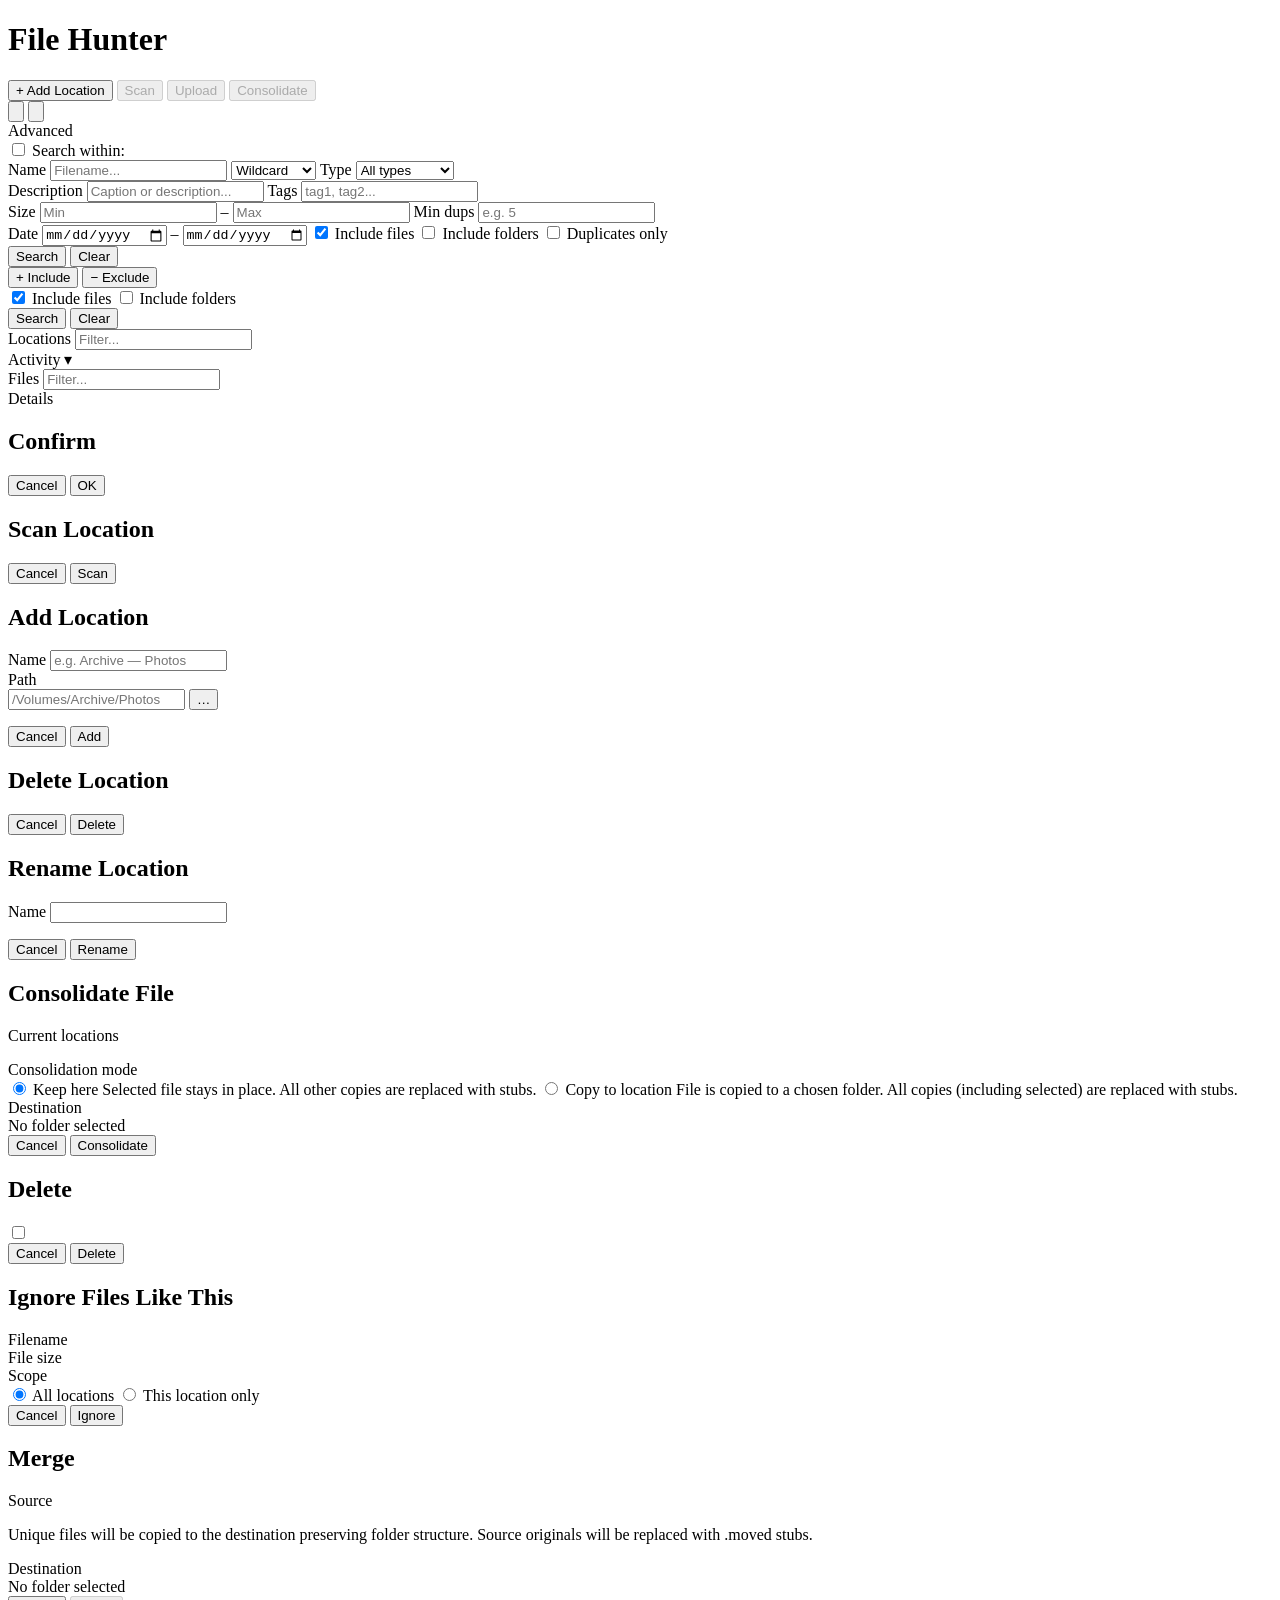
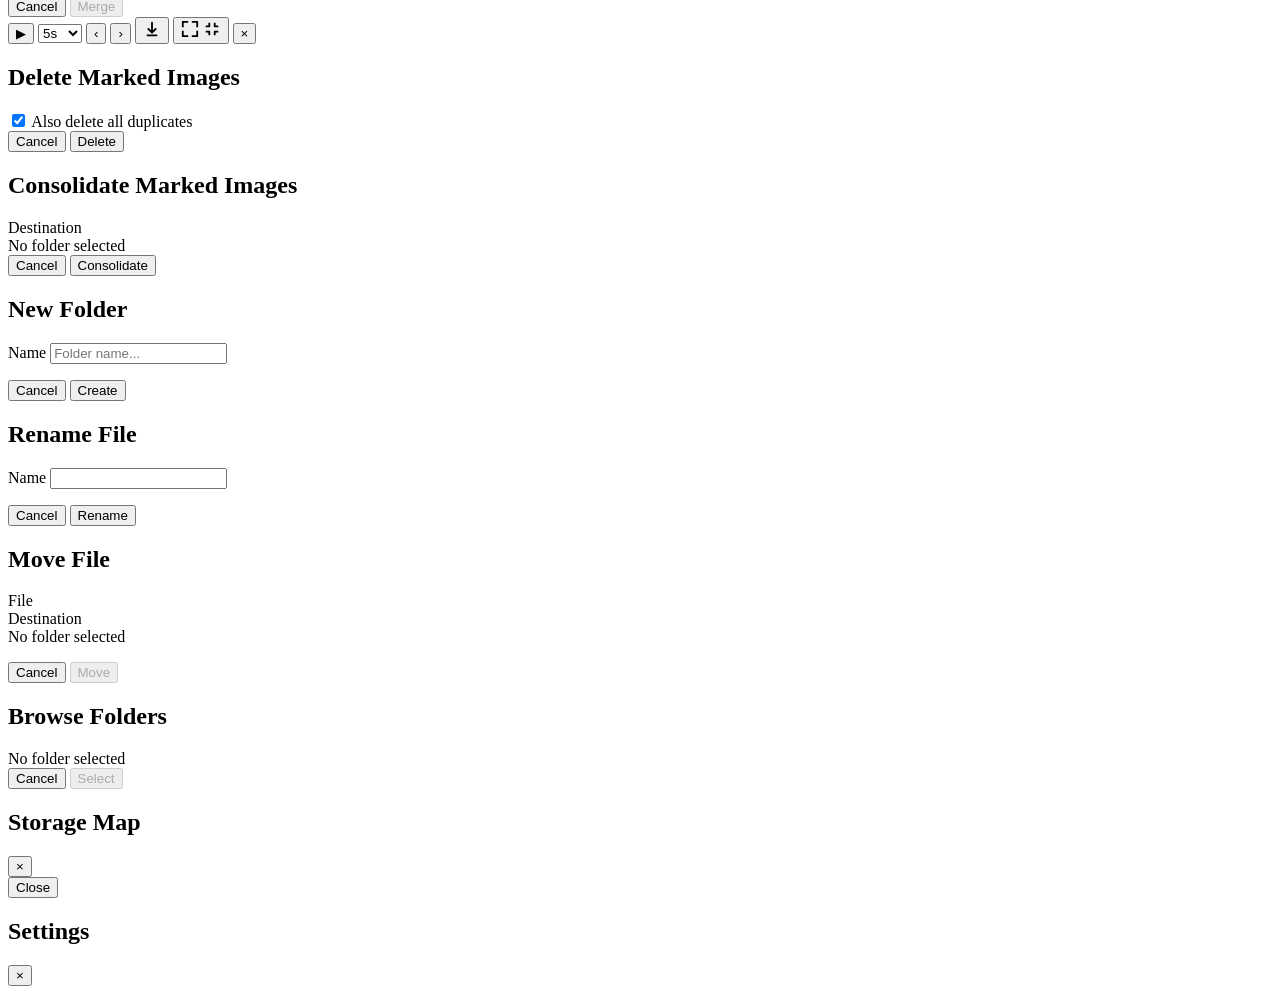
==== static/index.html @ 926216dd "inital github deploy" ====
<!DOCTYPE html>
<html lang="en">
<head>
    <meta charset="UTF-8">
    <meta name="viewport" content="width=device-width, initial-scale=1.0">
    <title>File Hunter</title>
    <link rel="stylesheet" href="/css/brand.css">
    <link rel="stylesheet" href="/css/style.css">
</head>
<body>
    <div id="login-screen" class="hidden"></div>
    <div id="app">
        <header id="toolbar">
            <h1 id="app-title" style="cursor:pointer">File Hunter</h1>
            <div class="toolbar-actions">
                <button class="btn btn-primary" id="btn-add-location">+ Add Location</button>
                <button class="btn" id="btn-scan" disabled>Scan</button>
                <button class="btn" id="btn-upload" disabled>Upload</button>
                <button class="btn" id="btn-consolidate" disabled>Consolidate</button>
            </div>
            <div class="toolbar-icons">
                <button class="btn btn-icon" id="btn-search" title="Search">
                    <svg class="icon-search" viewBox="0 0 20 20" fill="none" stroke="currentColor" stroke-width="2" stroke-linecap="round" stroke-linejoin="round">
                        <circle cx="8.5" cy="8.5" r="5.5"/>
                        <line x1="13" y1="13" x2="18" y2="18"/>
                    </svg>
                </button>
                <button class="btn btn-icon" id="btn-settings" title="Settings">
                    <svg class="icon-settings" viewBox="0 0 24 24" fill="currentColor">
                        <path fill-rule="evenodd" d="M11.078 2.25c-.917 0-1.699.663-1.85 1.567L9.05 4.889c-.02.12-.115.26-.297.348a7.493 7.493 0 0 0-.986.57c-.166.115-.334.126-.45.083L6.3 5.508a1.875 1.875 0 0 0-2.282.819l-.922 1.597a1.875 1.875 0 0 0 .432 2.385l.84.692c.095.078.17.229.154.43a7.598 7.598 0 0 0 0 1.139c.015.2-.059.352-.153.43l-.841.692a1.875 1.875 0 0 0-.432 2.385l.922 1.597a1.875 1.875 0 0 0 2.282.818l1.019-.382c.115-.043.283-.031.45.082.312.214.641.405.985.57.182.088.277.228.297.35l.178 1.071c.151.904.933 1.567 1.85 1.567h1.844c.916 0 1.699-.663 1.85-1.567l.178-1.072c.02-.12.114-.26.297-.349.344-.165.673-.356.985-.57.167-.114.335-.125.45-.082l1.02.382a1.875 1.875 0 0 0 2.28-.819l.923-1.597a1.875 1.875 0 0 0-.432-2.385l-.84-.692c-.095-.078-.17-.229-.154-.43a7.614 7.614 0 0 0 0-1.139c-.016-.2.059-.352.153-.43l.84-.692c.708-.582.891-1.59.433-2.385l-.922-1.597a1.875 1.875 0 0 0-2.282-.818l-1.02.382c-.114.043-.282.031-.449-.083a7.49 7.49 0 0 0-.985-.57c-.183-.087-.277-.227-.297-.348l-.179-1.072a1.875 1.875 0 0 0-1.85-1.567h-1.843zM12 15.75a3.75 3.75 0 1 0 0-7.5 3.75 3.75 0 0 0 0 7.5z" clip-rule="evenodd"/>
                    </svg>
                </button>
            </div>
        </header>
        <div id="search-panel" class="search-panel hidden">
            <div class="search-mode-toggle"><a id="search-mode-link">Advanced</a></div>
            <div id="search-scope" class="search-scope hidden">
                <label class="search-scope-label">
                    <input type="checkbox" id="search-scope-check">
                    Search within: <span id="search-scope-name"></span>
                </label>
            </div>
            <div id="search-basic">
                <div class="search-row">
                    <label class="search-label">Name</label>
                    <input type="text" class="search-input" id="search-name" placeholder="Filename...">
                    <select class="search-select" id="search-name-match">
                        <option value="wildcard">Wildcard</option>
                        <option value="anywhere">Anywhere</option>
                        <option value="starts">Starts with</option>
                        <option value="ends">Ends with</option>
                        <option value="exact">Exact</option>
                    </select>
                    <label class="search-label">Type</label>
                    <select class="search-select" id="search-type">
                        <option value="">All types</option>
                        <option value="image">Image</option>
                        <option value="video">Video</option>
                        <option value="audio">Audio</option>
                        <option value="document">Document</option>
                        <option value="text">Text</option>
                        <option value="compressed">Compressed</option>
                        <option value="font">Font</option>
                        <option value="other">Other</option>
                    </select>
                </div>
                <div class="search-row">
                    <label class="search-label">Description</label>
                    <input type="text" class="search-input" id="search-desc" placeholder="Caption or description...">
                    <label class="search-label">Tags</label>
                    <input type="text" class="search-input" id="search-tags" placeholder="tag1, tag2...">
                </div>
                <div class="search-row">
                    <label class="search-label">Size</label>
                    <input type="text" class="search-input search-input-sm" id="search-size-min" placeholder="Min">
                    <span class="search-separator">&ndash;</span>
                    <input type="text" class="search-input search-input-sm" id="search-size-max" placeholder="Max">
                    <label class="search-label">Min dups</label>
                    <input type="number" class="search-input search-input-sm" id="search-min-dups" placeholder="e.g. 5" min="1">
                </div>
                <div class="search-row">
                    <label class="search-label">Date</label>
                    <input type="date" class="search-input search-input-sm" id="search-date-from">
                    <span class="search-separator">&ndash;</span>
                    <input type="date" class="search-input search-input-sm" id="search-date-to">
                    <label class="search-checkbox"><input type="checkbox" id="search-files" checked> Include files</label>
                    <label class="search-checkbox"><input type="checkbox" id="search-folders"> Include folders</label>
                    <label class="search-checkbox"><input type="checkbox" id="search-dupes"> Duplicates only</label>
                    <div class="search-actions">
                        <button class="btn btn-primary" id="search-go">Search</button>
                        <button class="btn" id="search-clear">Clear</button>
                    </div>
                </div>
            </div>
            <div id="search-advanced" class="hidden">
                <div id="search-conditions"></div>
                <div class="search-row">
                    <div class="search-add-btns">
                        <button class="btn btn-sm" id="search-add-include">+ Include</button>
                        <button class="btn btn-sm" id="search-add-exclude">&minus; Exclude</button>
                    </div>
                    <label class="search-checkbox"><input type="checkbox" id="search-adv-files" checked> Include files</label>
                    <label class="search-checkbox"><input type="checkbox" id="search-adv-folders"> Include folders</label>
                    <div class="search-actions">
                        <button class="btn btn-primary" id="search-adv-go">Search</button>
                        <button class="btn" id="search-adv-clear">Clear</button>
                    </div>
                </div>
            </div>
        </div>
        <main id="panels">
            <nav id="tree-panel">
                <div class="panel-header">
                    <span id="tree-header-label">Locations</span>
                    <input type="text" class="panel-filter" id="tree-filter" placeholder="Filter...">
                </div>
                <div id="tree-content"></div>
                <div id="activity-log-toggle" class="activity-log-toggle">Activity &#x25BE;</div>
                <div id="activity-log">
                    <div id="activity-log-list"></div>
                </div>
            </nav>
            <div class="panel-resize-handle" id="resize-left"></div>
            <section id="file-panel">
                <div class="panel-header">
                    <span>Files</span>
                    <input type="text" class="panel-filter" id="file-filter" placeholder="Filter...">
                </div>
                <div id="file-breadcrumb"></div>
                <div id="file-content"></div>
            </section>
            <div class="panel-resize-handle" id="resize-right"></div>
            <aside id="detail-panel">
                <div class="panel-header">Details</div>
                <div id="detail-content"></div>
            </aside>
        </main>
        <footer id="status-bar">
            <div id="status-stats"></div>
            <div id="status-activity"></div>
            <div id="status-connection"></div>
        </footer>
        <div id="confirm-modal" class="modal-overlay hidden">
            <div class="modal-dialog">
                <h2 class="modal-title" id="confirm-modal-title">Confirm</h2>
                <p id="confirm-modal-text" class="modal-text"></p>
                <div class="modal-actions">
                    <button class="btn" id="confirm-modal-cancel">Cancel</button>
                    <button class="btn btn-primary" id="confirm-modal-submit">OK</button>
                </div>
            </div>
        </div>
        <div id="scan-confirm-modal" class="modal-overlay hidden">
            <div class="modal-dialog">
                <h2 class="modal-title">Scan Location</h2>
                <p id="scan-confirm-text" class="modal-text"></p>
                <div class="modal-actions">
                    <button class="btn" id="scan-confirm-cancel">Cancel</button>
                    <button class="btn btn-primary" id="scan-confirm-submit">Scan</button>
                </div>
            </div>
        </div>
        <div id="add-location-modal" class="modal-overlay hidden">
            <div class="modal-dialog">
                <h2 class="modal-title">Add Location</h2>
                <div class="modal-field">
                    <label class="modal-label" for="add-loc-name">Name</label>
                    <input type="text" class="modal-input" id="add-loc-name" placeholder="e.g. Archive — Photos">
                </div>
                <div class="modal-field">
                    <label class="modal-label" for="add-loc-path">Path</label>
                    <div class="modal-input-row">
                        <input type="text" class="modal-input" id="add-loc-path" placeholder="/Volumes/Archive/Photos">
                        <button class="btn" id="add-loc-browse">&hellip;</button>
                    </div>
                </div>
                <p id="add-loc-error" class="modal-error hidden"></p>
                <div class="modal-actions">
                    <button class="btn" id="add-loc-cancel">Cancel</button>
                    <button class="btn btn-primary" id="add-loc-submit">Add</button>
                </div>
            </div>
        </div>
        <div id="delete-location-modal" class="modal-overlay hidden">
            <div class="modal-dialog">
                <h2 class="modal-title">Delete Location</h2>
                <p id="delete-location-text" class="modal-text"></p>
                <div class="modal-actions">
                    <button class="btn" id="delete-location-cancel">Cancel</button>
                    <button class="btn btn-danger" id="delete-location-submit">Delete</button>
                </div>
            </div>
        </div>
        <div id="rename-location-modal" class="modal-overlay hidden">
            <div class="modal-dialog">
                <h2 class="modal-title">Rename Location</h2>
                <div class="modal-field">
                    <label class="modal-label" for="rename-loc-name">Name</label>
                    <input type="text" class="modal-input" id="rename-loc-name">
                </div>
                <p id="rename-loc-error" class="modal-error hidden"></p>
                <div class="modal-actions">
                    <button class="btn" id="rename-loc-cancel">Cancel</button>
                    <button class="btn btn-primary" id="rename-loc-submit">Rename</button>
                </div>
            </div>
        </div>
        <div id="consolidate-modal" class="modal-overlay hidden">
            <div class="modal-dialog modal-dialog-wide">
                <h2 class="modal-title">Consolidate File</h2>
                <p id="consolidate-filename" class="modal-text"></p>
                <div class="modal-field">
                    <label class="modal-label">Current locations</label>
                    <ul id="consolidate-locations" class="modal-list"></ul>
                </div>
                <div class="modal-field">
                    <label class="modal-label">Consolidation mode</label>
                    <div class="consolidate-mode-group" id="consolidate-mode-group">
                        <label class="consolidate-mode-option selected">
                            <input type="radio" name="consolidate-mode" value="keep_here" checked>
                            <span class="consolidate-mode-title">Keep here</span>
                            <span class="consolidate-mode-desc">Selected file stays in place. All other copies are replaced with stubs.</span>
                        </label>
                        <label class="consolidate-mode-option">
                            <input type="radio" name="consolidate-mode" value="copy_to">
                            <span class="consolidate-mode-title">Copy to location</span>
                            <span class="consolidate-mode-desc">File is copied to a chosen folder. All copies (including selected) are replaced with stubs.</span>
                        </label>
                    </div>
                </div>
                <div class="modal-field hidden" id="consolidate-dest-section">
                    <label class="modal-label">Destination</label>
                    <div class="consolidate-tree-picker" id="consolidate-tree-picker"></div>
                    <div class="consolidate-dest-display" id="consolidate-dest-display">No folder selected</div>
                </div>
                <div class="modal-actions">
                    <button class="btn" id="consolidate-cancel">Cancel</button>
                    <button class="btn btn-primary" id="consolidate-submit">Consolidate</button>
                </div>
            </div>
        </div>
        <div id="delete-file-modal" class="modal-overlay hidden">
            <div class="modal-dialog">
                <h2 class="modal-title">Delete</h2>
                <p id="delete-file-text" class="modal-text"></p>
                <label id="delete-file-dups-row" class="modal-checkbox hidden">
                    <input type="checkbox" id="delete-file-dups-check">
                    <span id="delete-file-dups-label"></span>
                </label>
                <div class="modal-actions">
                    <button class="btn" id="delete-file-cancel">Cancel</button>
                    <button class="btn btn-danger" id="delete-file-submit">Delete</button>
                </div>
            </div>
        </div>
        <div id="ignore-file-modal" class="modal-overlay hidden">
            <div class="modal-dialog">
                <h2 class="modal-title">Ignore Files Like This</h2>
                <div class="modal-field">
                    <label class="modal-label">Filename</label>
                    <div id="ignore-file-name" class="modal-text"></div>
                </div>
                <div class="modal-field">
                    <label class="modal-label">File size</label>
                    <div id="ignore-file-size" class="modal-text"></div>
                </div>
                <div id="ignore-file-count" class="modal-text"></div>
                <div class="modal-field">
                    <label class="modal-label">Scope</label>
                    <div id="ignore-scope-group">
                        <label class="modal-checkbox">
                            <input type="radio" name="ignore-scope" value="global" checked>
                            All locations
                        </label>
                        <label class="modal-checkbox">
                            <input type="radio" name="ignore-scope" value="location">
                            <span id="ignore-scope-location-label">This location only</span>
                        </label>
                    </div>
                </div>
                <div class="modal-actions">
                    <button class="btn" id="ignore-file-cancel">Cancel</button>
                    <button class="btn btn-primary" id="ignore-file-submit">Ignore</button>
                </div>
            </div>
        </div>
        <div id="merge-modal" class="modal-overlay hidden">
            <div class="modal-dialog modal-dialog-wide">
                <h2 class="modal-title">Merge</h2>
                <div class="modal-field">
                    <label class="modal-label">Source</label>
                    <div id="merge-source-name" class="merge-source-name"></div>
                    <div id="merge-source-stats" class="merge-source-stats"></div>
                </div>
                <p class="merge-warning">Unique files will be copied to the destination preserving
                folder structure. Source originals will be replaced with .moved stubs.</p>
                <div class="modal-field">
                    <label class="modal-label">Destination</label>
                    <div class="consolidate-tree-picker" id="merge-tree-picker"></div>
                    <div class="consolidate-dest-display" id="merge-dest-display">No folder selected</div>
                </div>
                <div class="modal-actions">
                    <button class="btn" id="merge-cancel">Cancel</button>
                    <button class="btn btn-primary" id="merge-submit" disabled>Merge</button>
                </div>
            </div>
        </div>
        <div id="preview-modal" class="modal-overlay hidden">
            <div class="preview-modal-dialog">
                <div class="preview-modal-header">
                    <span id="preview-modal-title" class="preview-modal-title"></span>
                    <div class="preview-modal-actions">
                        <span class="preview-modal-counter hidden" id="preview-modal-counter"></span>
                        <span id="preview-modal-triage" class="preview-modal-triage hidden"></span>
                        <span class="preview-modal-autoplay hidden" id="preview-modal-autoplay">
                            <button class="preview-modal-play" id="preview-modal-play" title="Auto-advance">&#9654;</button>
                            <select class="preview-modal-speed" id="preview-modal-speed" title="Interval">
                                <option value="1000">1s</option>
                                <option value="2000">2s</option>
                                <option value="5000" selected>5s</option>
                                <option value="10000">10s</option>
                            </select>
                        </span>
                        <button class="preview-modal-nav hidden" id="preview-modal-prev" title="Previous">&lsaquo;</button>
                        <button class="preview-modal-nav hidden" id="preview-modal-next" title="Next">&rsaquo;</button>
                        <button class="preview-modal-download hidden" id="preview-modal-download" title="Download">
                            <svg viewBox="0 0 20 20" fill="currentColor" width="18" height="18"><path d="M10 2a1 1 0 011 1v8.586l2.293-2.293a1 1 0 111.414 1.414l-4 4a1 1 0 01-1.414 0l-4-4a1 1 0 111.414-1.414L9 11.586V3a1 1 0 011-1zM4 15a1 1 0 011 1h10a1 1 0 110 2H5a1 1 0 110-2 1 1 0 010-1z"/></svg>
                        </button>
                        <button class="preview-modal-fullscreen hidden" id="preview-modal-fullscreen" title="Fullscreen">
                            <svg class="fs-expand" viewBox="0 0 20 20" fill="currentColor" width="18" height="18"><path d="M3 3h5V1H2a1 1 0 00-1 1v6h2V3zM12 1v2h5v5h2V2a1 1 0 00-1-1h-6zM17 17h-5v2h6a1 1 0 001-1v-6h-2v5zM3 12H1v6a1 1 0 001 1h6v-2H3v-5z"/></svg>
                            <svg class="fs-compress hidden" viewBox="0 0 20 20" fill="currentColor" width="18" height="18"><path d="M8 8H3V6h3V3h2v4a1 1 0 01-1 1zM12 8h5V6h-3V3h-2v4a1 1 0 001 1zM8 12H3v2h3v3h2v-4a1 1 0 00-1-1zM12 12h5v2h-3v3h-2v-4a1 1 0 011-1z"/></svg>
                        </button>
                        <button class="preview-modal-close" id="preview-modal-close">&times;</button>
                    </div>
                </div>
                <div id="preview-modal-content" class="preview-modal-content"></div>
                <div id="preview-modal-mark" class="preview-modal-mark hidden"></div>
            </div>
        </div>
        <div id="slideshow-delete-modal" class="modal-overlay hidden">
            <div class="modal-dialog">
                <h2 class="modal-title">Delete Marked Images</h2>
                <p id="slideshow-delete-text" class="modal-text"></p>
                <div id="slideshow-delete-list" class="modal-list-scroll"></div>
                <label class="modal-checkbox">
                    <input type="checkbox" id="slideshow-delete-dups-check" checked>
                    <span>Also delete all duplicates</span>
                </label>
                <div class="modal-actions">
                    <button class="btn" id="slideshow-delete-cancel">Cancel</button>
                    <button class="btn btn-danger" id="slideshow-delete-submit">Delete</button>
                </div>
            </div>
        </div>
        <div id="slideshow-consolidate-modal" class="modal-overlay hidden">
            <div class="modal-dialog modal-dialog-wide">
                <h2 class="modal-title">Consolidate Marked Images</h2>
                <p id="slideshow-consolidate-text" class="modal-text"></p>
                <div id="slideshow-consolidate-list" class="modal-list-scroll"></div>
                <div class="modal-field">
                    <label class="modal-label">Destination</label>
                    <div id="slideshow-consolidate-tree" class="consolidate-tree-picker"></div>
                    <div id="slideshow-consolidate-dest" class="consolidate-dest-display">
                        No folder selected
                    </div>
                </div>
                <div class="modal-actions">
                    <button class="btn" id="slideshow-consolidate-cancel">Cancel</button>
                    <button class="btn btn-primary" id="slideshow-consolidate-submit">Consolidate</button>
                </div>
            </div>
        </div>
        <div id="new-folder-modal" class="modal-overlay hidden">
            <div class="modal-dialog">
                <h2 class="modal-title">New Folder</h2>
                <div class="modal-field">
                    <label class="modal-label" for="new-folder-name">Name</label>
                    <input type="text" class="modal-input" id="new-folder-name" placeholder="Folder name...">
                </div>
                <p id="new-folder-error" class="modal-error hidden"></p>
                <div class="modal-actions">
                    <button class="btn" id="new-folder-cancel">Cancel</button>
                    <button class="btn btn-primary" id="new-folder-submit">Create</button>
                </div>
            </div>
        </div>
        <div id="rename-file-modal" class="modal-overlay hidden">
            <div class="modal-dialog">
                <h2 class="modal-title">Rename File</h2>
                <div class="modal-field">
                    <label class="modal-label" for="rename-file-name">Name</label>
                    <input type="text" class="modal-input" id="rename-file-name">
                </div>
                <p id="rename-file-error" class="modal-error hidden"></p>
                <div class="modal-actions">
                    <button class="btn" id="rename-file-cancel">Cancel</button>
                    <button class="btn btn-primary" id="rename-file-submit">Rename</button>
                </div>
            </div>
        </div>
        <div id="move-file-modal" class="modal-overlay hidden">
            <div class="modal-dialog modal-dialog-wide">
                <h2 class="modal-title">Move File</h2>
                <div class="modal-field">
                    <label class="modal-label">File</label>
                    <div id="move-file-name" class="merge-source-name"></div>
                </div>
                <div class="modal-field">
                    <label class="modal-label">Destination</label>
                    <div class="consolidate-tree-picker" id="move-file-tree-picker"></div>
                    <div class="consolidate-dest-display" id="move-file-dest-display">No folder selected</div>
                </div>
                <p id="move-file-error" class="modal-error hidden"></p>
                <div class="modal-actions">
                    <button class="btn" id="move-file-cancel">Cancel</button>
                    <button class="btn btn-primary" id="move-file-submit" disabled>Move</button>
                </div>
            </div>
        </div>
        <div id="fs-browser-modal" class="modal-overlay hidden">
            <div class="modal-dialog">
                <h2 class="modal-title">Browse Folders</h2>
                <div class="fs-browser-tree" id="fs-browser-tree"></div>
                <div class="fs-browser-path" id="fs-browser-path">No folder selected</div>
                <div class="modal-actions">
                    <button class="btn" id="fs-browser-cancel">Cancel</button>
                    <button class="btn btn-primary" id="fs-browser-select" disabled>Select</button>
                </div>
            </div>
        </div>
        <div id="treemap-modal" class="modal-overlay hidden">
            <div class="modal-dialog treemap-dialog">
                <div class="treemap-header">
                    <h2 class="modal-title">Storage Map</h2>
                    <button class="btn btn-sm" id="treemap-close">&times;</button>
                </div>
                <div id="treemap-breadcrumb" class="treemap-breadcrumb"></div>
                <div id="treemap-container" class="treemap-container"></div>
            </div>
        </div>
        <div id="about-modal" class="modal-overlay hidden">
            <div class="modal-dialog about-dialog">
                <div id="about-content"></div>
                <div class="modal-actions">
                    <button class="btn" id="about-close">Close</button>
                </div>
            </div>
        </div>
        <div id="settings-modal" class="modal-overlay hidden">
            <div class="modal-dialog modal-dialog-wide">
                <div class="settings-header">
                    <h2 class="modal-title">Settings</h2>
                    <button class="btn btn-sm" id="settings-close">&times;</button>
                </div>
                <div id="settings-content"></div>
            </div>
        </div>
    </div>
    <script type="module" src="/js/app.js"></script>
</body>
</html>
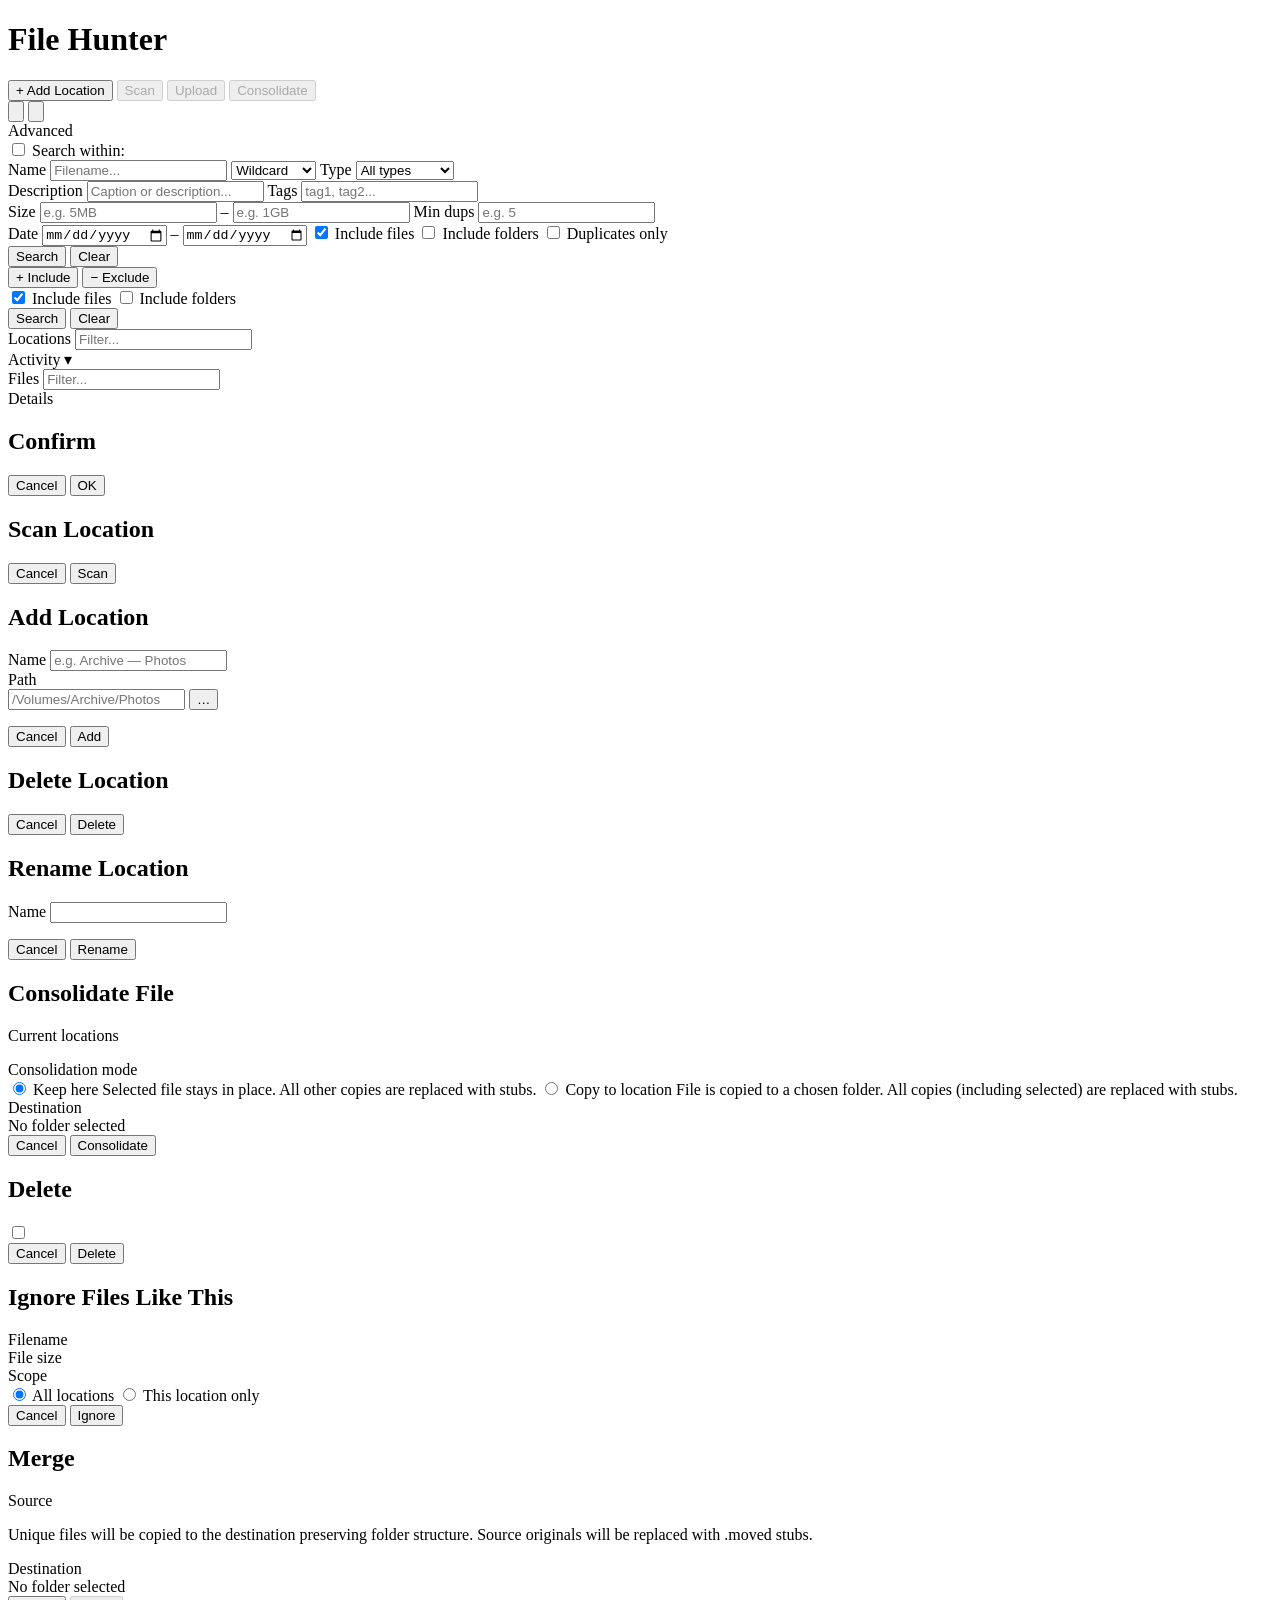
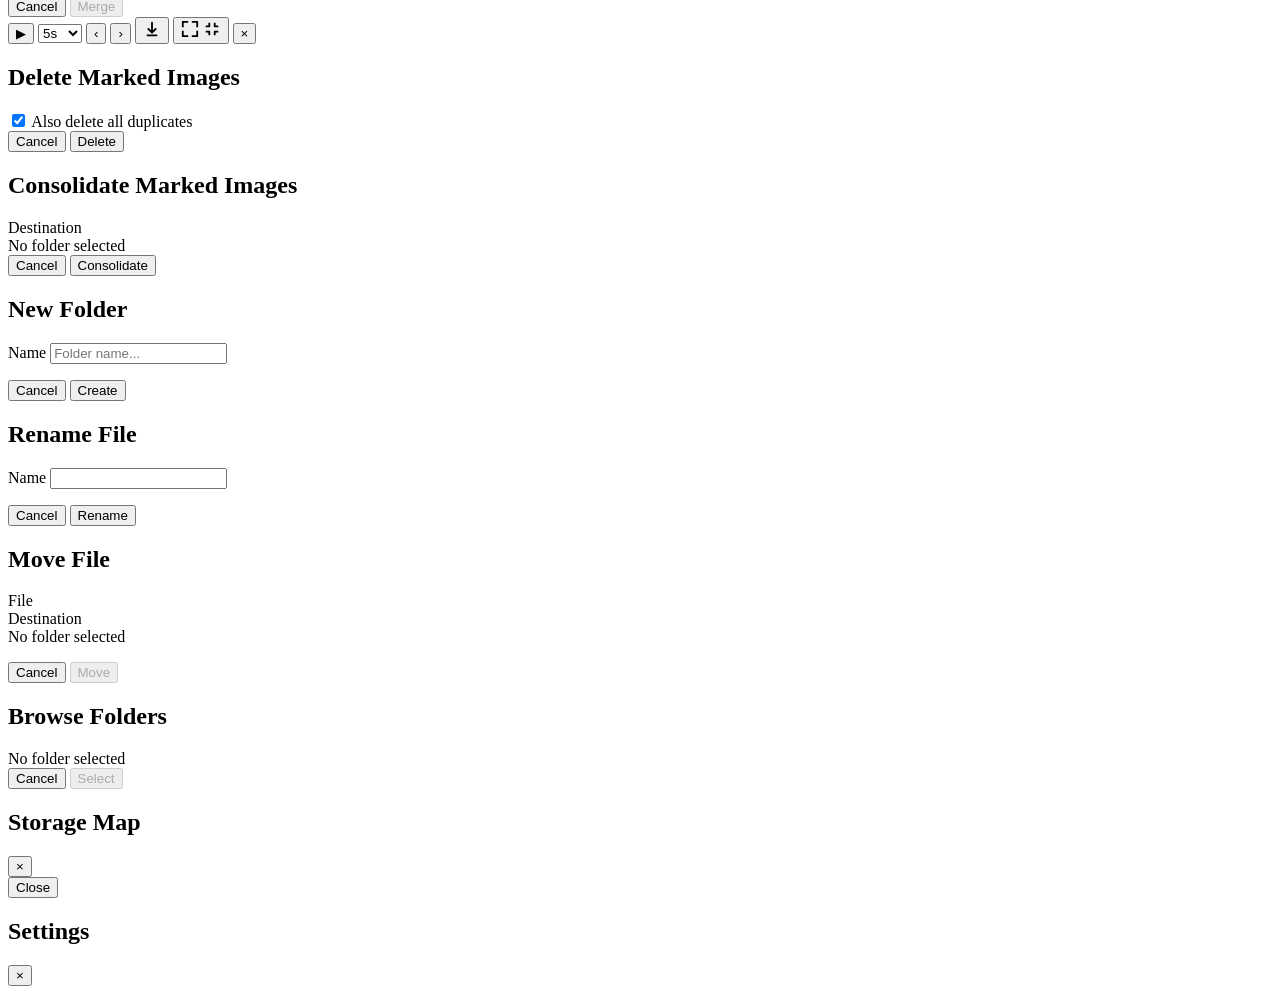
==== commit 8a37cef9: "Update size search placeholders to show unit support (KB, MB, GB, TB)" ====
--- a/static/index.html
+++ b/static/index.html
@@ -72,9 +72,9 @@
                 </div>
                 <div class="search-row">
                     <label class="search-label">Size</label>
-                    <input type="text" class="search-input search-input-sm" id="search-size-min" placeholder="Min">
+                    <input type="text" class="search-input search-input-sm" id="search-size-min" placeholder="e.g. 5MB">
                     <span class="search-separator">&ndash;</span>
-                    <input type="text" class="search-input search-input-sm" id="search-size-max" placeholder="Max">
+                    <input type="text" class="search-input search-input-sm" id="search-size-max" placeholder="e.g. 1GB">
                     <label class="search-label">Min dups</label>
                     <input type="number" class="search-input search-input-sm" id="search-min-dups" placeholder="e.g. 5" min="1">
                 </div>
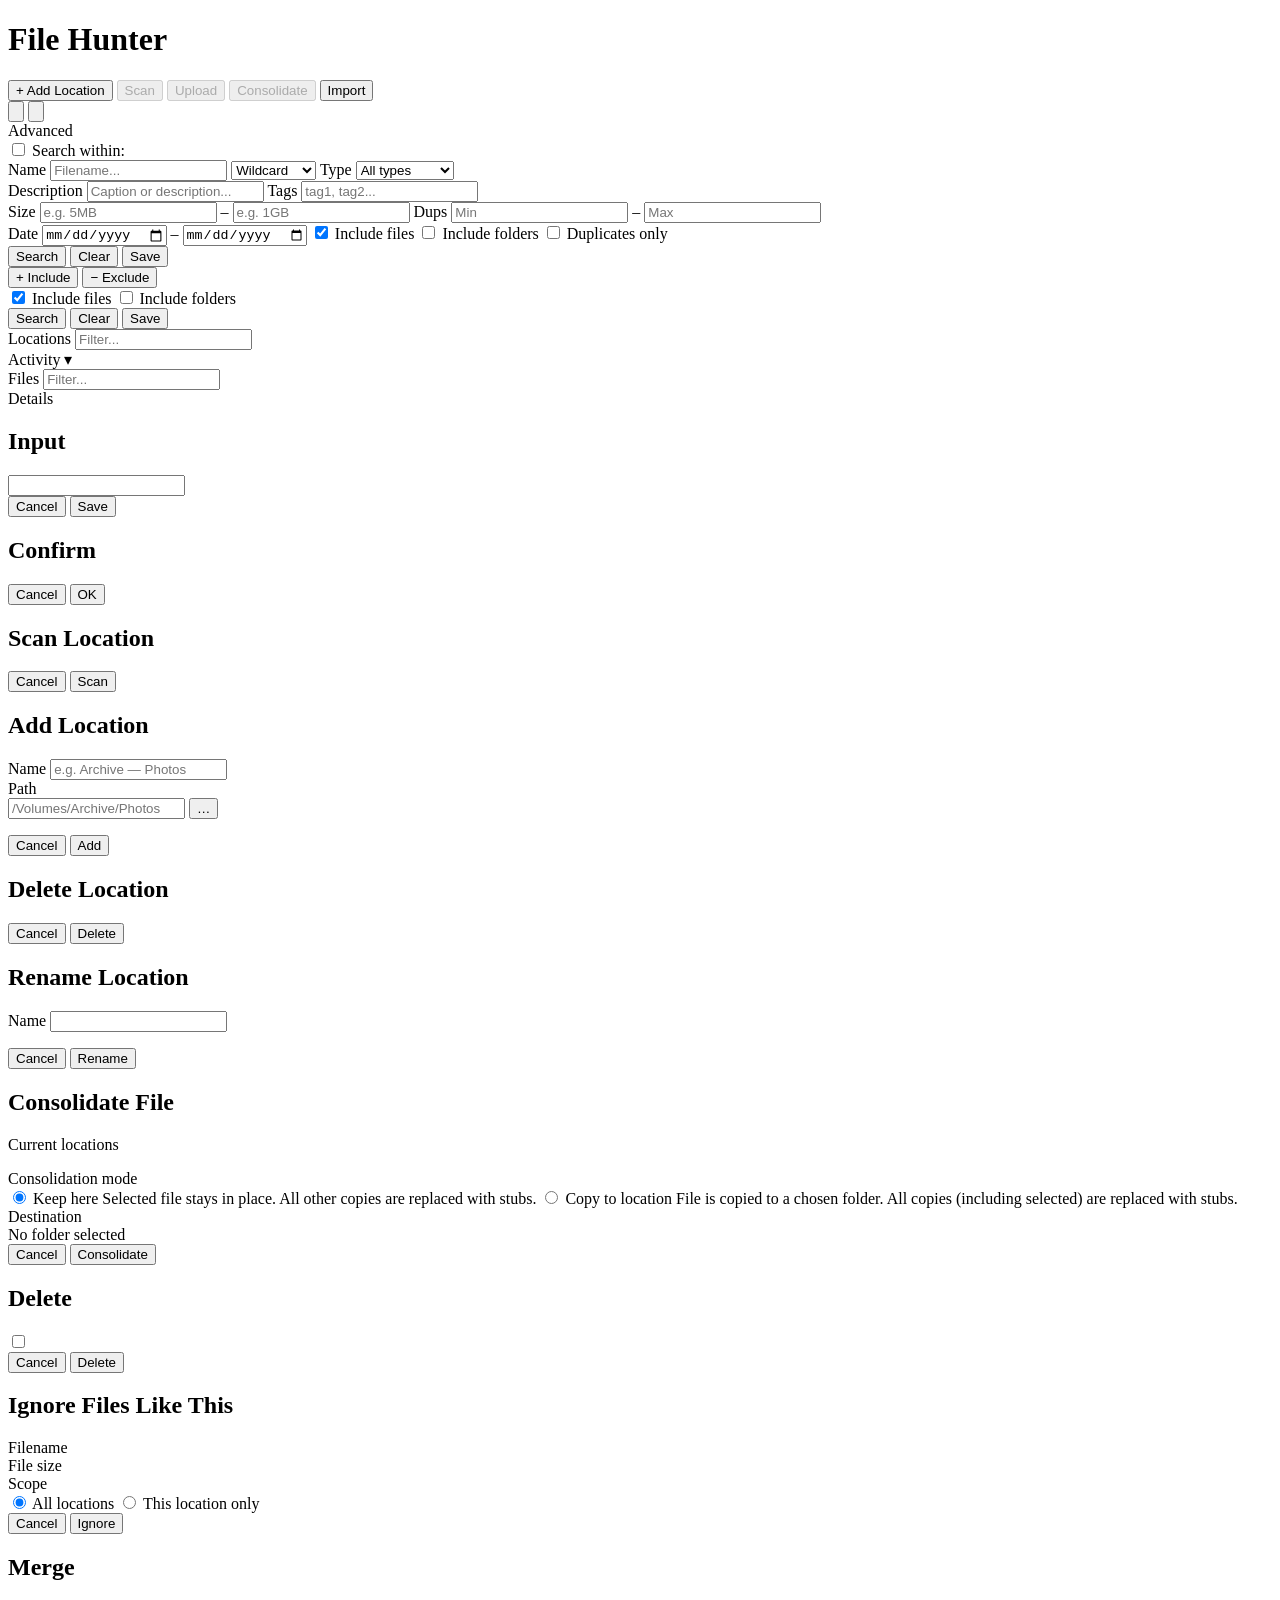
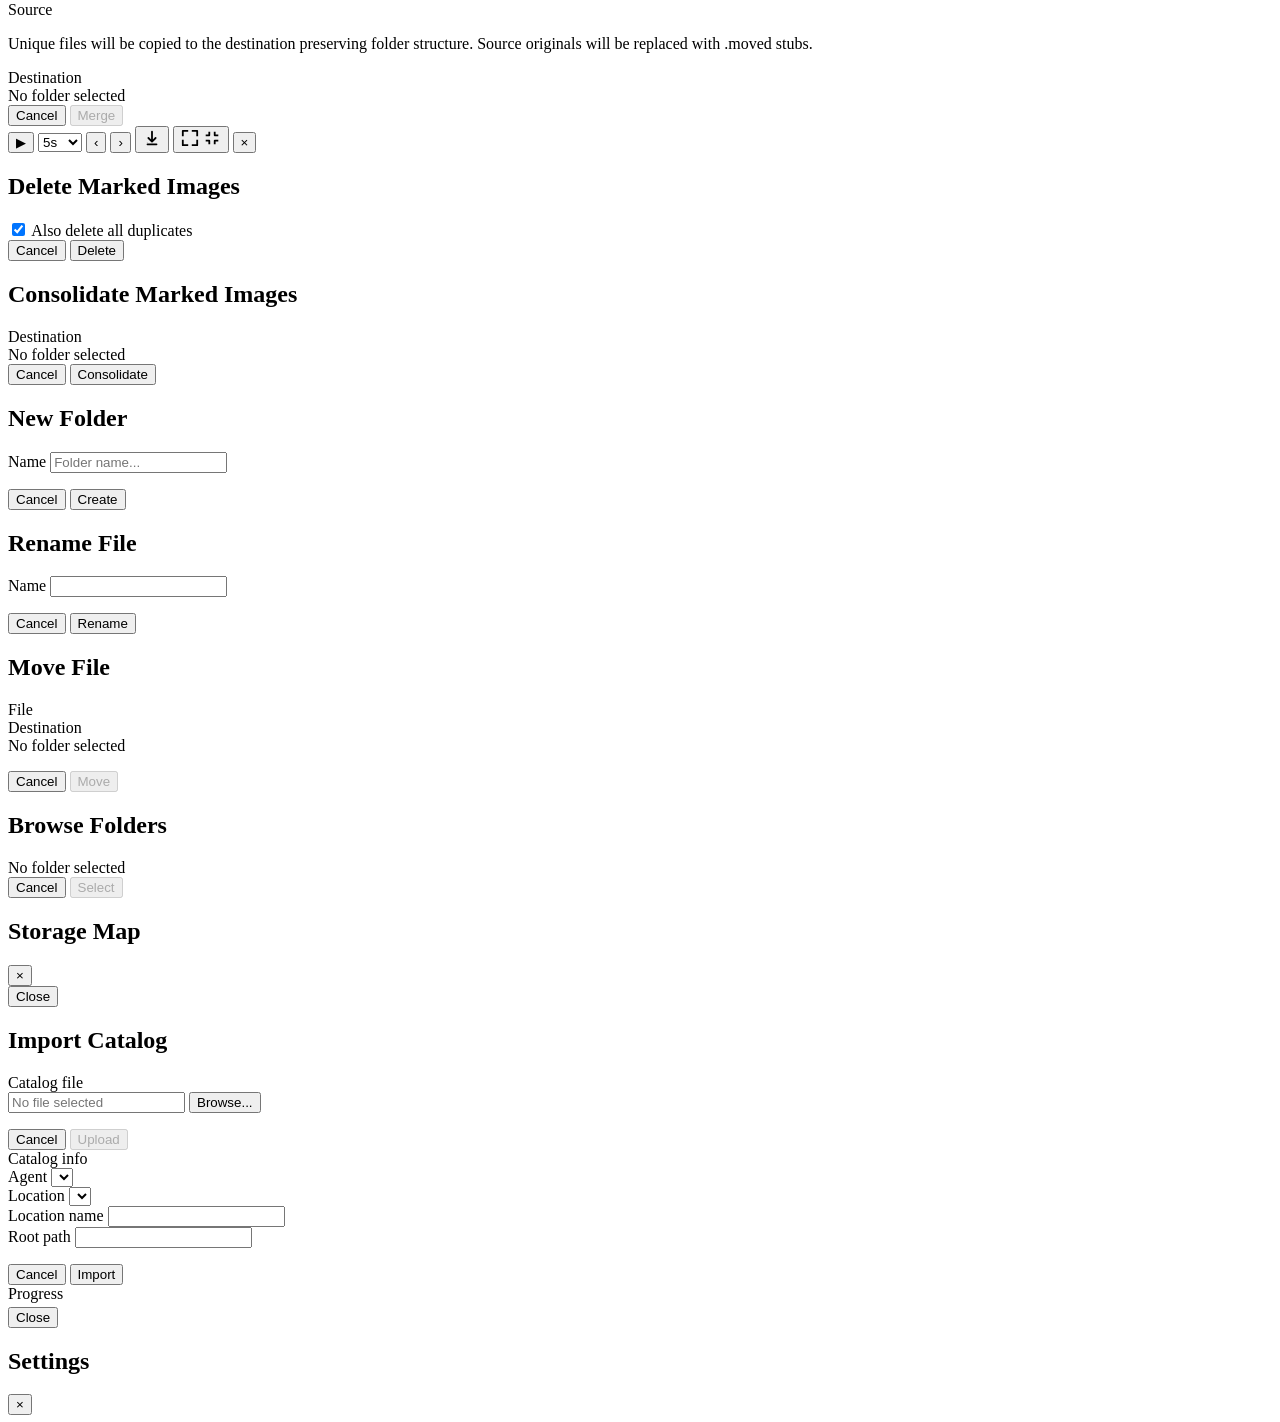
==== commit b845ef17: "Fix import wizard: select styling, execute_fetchone -> execute_fetchall" ====
--- a/static/index.html
+++ b/static/index.html
@@ -17,6 +17,7 @@
                 <button class="btn" id="btn-scan" disabled>Scan</button>
                 <button class="btn" id="btn-upload" disabled>Upload</button>
                 <button class="btn" id="btn-consolidate" disabled>Consolidate</button>
+                <button class="btn" id="btn-import-catalog">Import</button>
             </div>
             <div class="toolbar-icons">
                 <button class="btn btn-icon" id="btn-search" title="Search">
@@ -75,8 +76,10 @@
                     <input type="text" class="search-input search-input-sm" id="search-size-min" placeholder="e.g. 5MB">
                     <span class="search-separator">&ndash;</span>
                     <input type="text" class="search-input search-input-sm" id="search-size-max" placeholder="e.g. 1GB">
-                    <label class="search-label">Min dups</label>
-                    <input type="number" class="search-input search-input-sm" id="search-min-dups" placeholder="e.g. 5" min="1">
+                    <label class="search-label">Dups</label>
+                    <input type="number" class="search-input search-input-sm" id="search-min-dups" placeholder="Min" min="1">
+                    <span class="search-separator">&ndash;</span>
+                    <input type="number" class="search-input search-input-sm" id="search-max-dups" placeholder="Max" min="1">
                 </div>
                 <div class="search-row">
                     <label class="search-label">Date</label>
@@ -89,6 +92,7 @@
                     <div class="search-actions">
                         <button class="btn btn-primary" id="search-go">Search</button>
                         <button class="btn" id="search-clear">Clear</button>
+                        <button class="btn" id="search-save">Save</button>
                     </div>
                 </div>
             </div>
@@ -104,9 +108,11 @@
                     <div class="search-actions">
                         <button class="btn btn-primary" id="search-adv-go">Search</button>
                         <button class="btn" id="search-adv-clear">Clear</button>
-                    </div>
-                </div>
-            </div>
+                        <button class="btn" id="search-adv-save">Save</button>
+                    </div>
+                </div>
+            </div>
+            <div id="saved-searches" class="saved-searches"></div>
         </div>
         <main id="panels">
             <nav id="tree-panel">
@@ -140,6 +146,17 @@
             <div id="status-activity"></div>
             <div id="status-connection"></div>
         </footer>
+        <div id="prompt-modal" class="modal-overlay hidden">
+            <div class="modal-dialog">
+                <h2 class="modal-title" id="prompt-modal-title">Input</h2>
+                <p id="prompt-modal-text" class="modal-text"></p>
+                <input type="text" class="modal-input" id="prompt-modal-input">
+                <div class="modal-actions">
+                    <button class="btn" id="prompt-modal-cancel">Cancel</button>
+                    <button class="btn btn-primary" id="prompt-modal-submit">Save</button>
+                </div>
+            </div>
+        </div>
         <div id="confirm-modal" class="modal-overlay hidden">
             <div class="modal-dialog">
                 <h2 class="modal-title" id="confirm-modal-title">Confirm</h2>
@@ -446,6 +463,71 @@
                 </div>
             </div>
         </div>
+        <div id="import-catalog-modal" class="modal-overlay hidden">
+            <div class="modal-dialog modal-dialog-wide">
+                <h2 class="modal-title">Import Catalog</h2>
+                <div id="import-step-upload">
+                    <div class="modal-field">
+                        <label class="modal-label">Catalog file</label>
+                        <div class="modal-input-row">
+                            <input type="text" class="modal-input" id="import-file-name" readonly placeholder="No file selected">
+                            <button class="btn" id="import-file-browse">Browse...</button>
+                        </div>
+                    </div>
+                    <p id="import-upload-error" class="modal-error hidden"></p>
+                    <div class="modal-actions">
+                        <button class="btn" id="import-cancel-1">Cancel</button>
+                        <button class="btn btn-primary" id="import-upload-btn" disabled>Upload</button>
+                    </div>
+                </div>
+                <div id="import-step-config" class="hidden">
+                    <div class="modal-field">
+                        <label class="modal-label">Catalog info</label>
+                        <div id="import-catalog-info" class="modal-text"></div>
+                    </div>
+                    <div class="modal-field">
+                        <label class="modal-label" for="import-agent">Agent</label>
+                        <select class="modal-input" id="import-agent"></select>
+                    </div>
+                    <div class="modal-field">
+                        <label class="modal-label" for="import-location">Location</label>
+                        <select class="modal-input" id="import-location"></select>
+                    </div>
+                    <div id="import-new-loc-fields" class="hidden">
+                        <div class="modal-field">
+                            <label class="modal-label" for="import-new-loc-name">Location name</label>
+                            <input type="text" class="modal-input" id="import-new-loc-name">
+                        </div>
+                        <div class="modal-field">
+                            <label class="modal-label" for="import-new-loc-path">Root path</label>
+                            <input type="text" class="modal-input" id="import-new-loc-path">
+                        </div>
+                    </div>
+                    <p id="import-config-error" class="modal-error hidden"></p>
+                    <div class="modal-actions">
+                        <button class="btn" id="import-cancel-2">Cancel</button>
+                        <button class="btn btn-primary" id="import-run-btn">Import</button>
+                    </div>
+                </div>
+                <div id="import-step-progress" class="hidden">
+                    <div class="modal-field">
+                        <label class="modal-label">Progress</label>
+                        <div class="import-progress-bar">
+                            <div class="import-progress-fill" id="import-progress-fill"></div>
+                        </div>
+                        <div id="import-progress-text" class="modal-text" style="margin-top:0.25rem"></div>
+                    </div>
+                </div>
+                <div id="import-step-done" class="hidden">
+                    <div class="modal-field">
+                        <div id="import-done-text" class="modal-text"></div>
+                    </div>
+                    <div class="modal-actions">
+                        <button class="btn btn-primary" id="import-done-close">Close</button>
+                    </div>
+                </div>
+            </div>
+        </div>
         <div id="settings-modal" class="modal-overlay hidden">
             <div class="modal-dialog modal-dialog-wide">
                 <div class="settings-header">
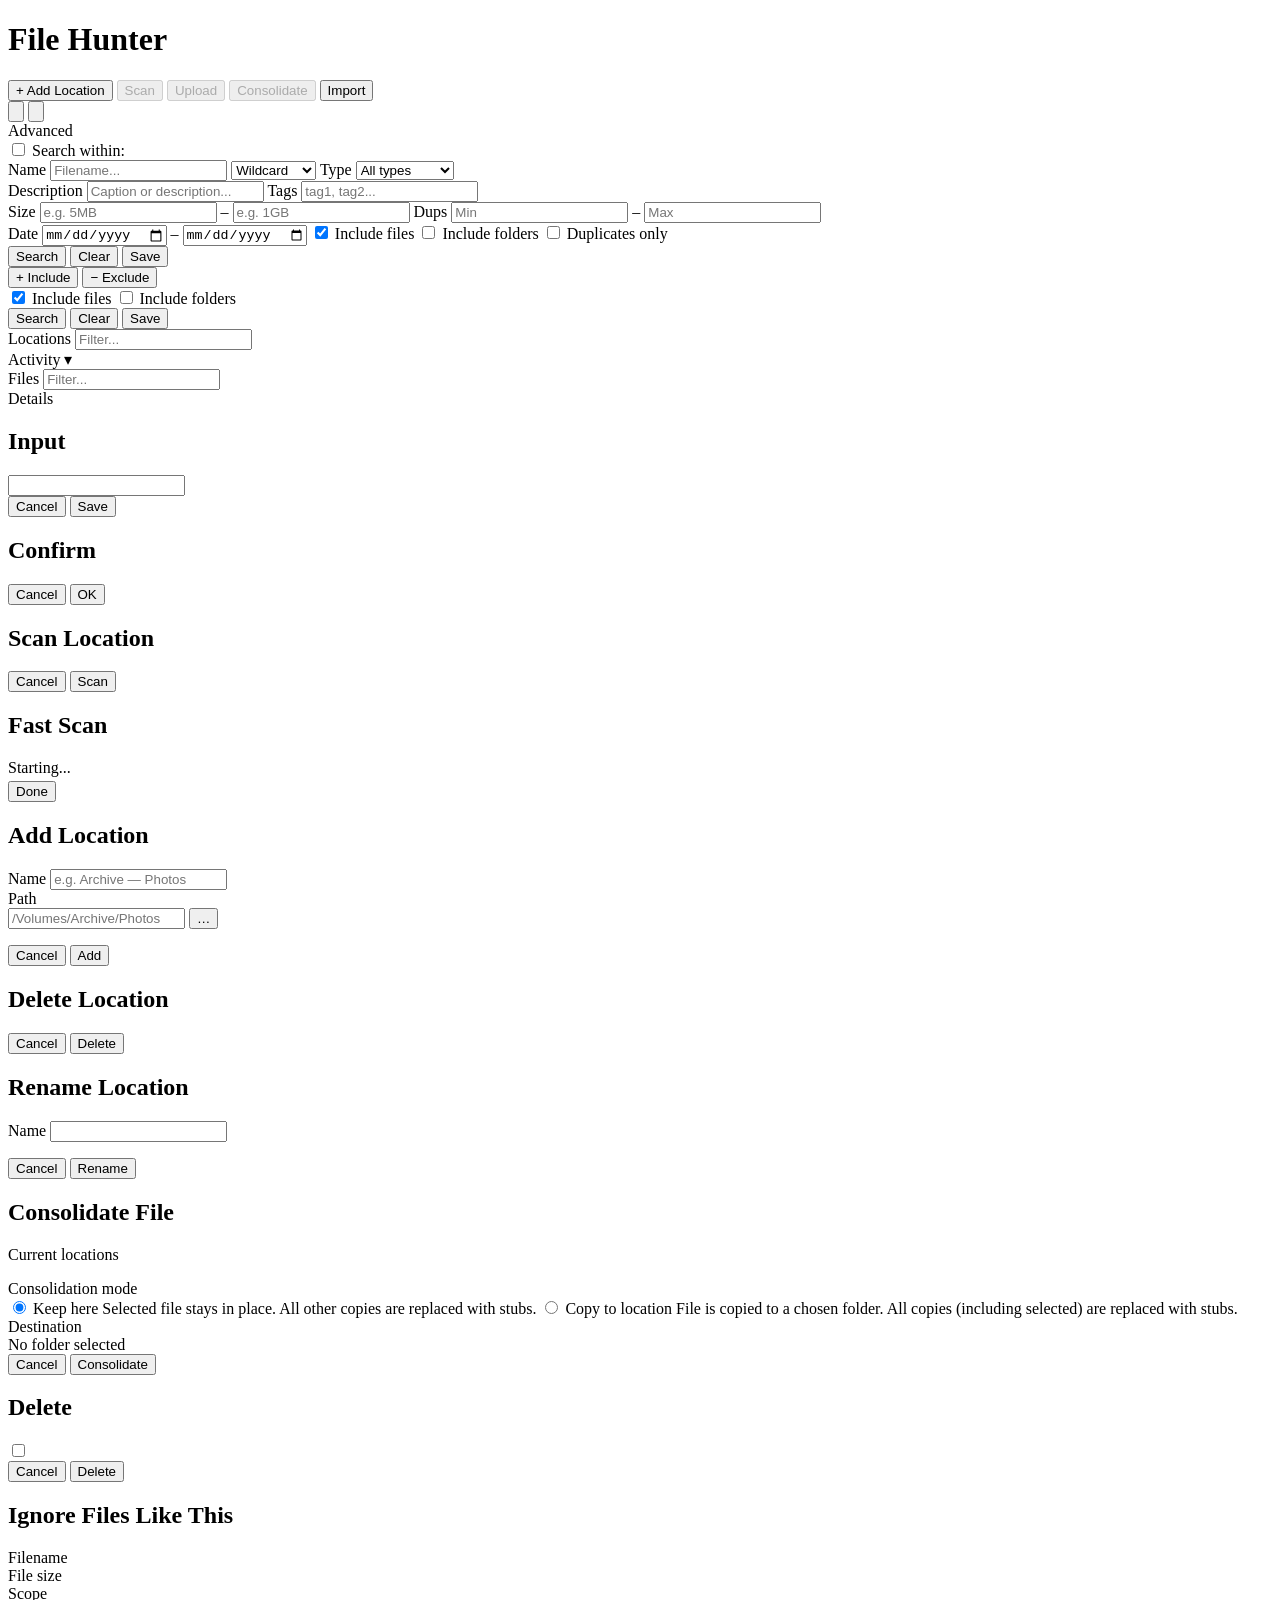
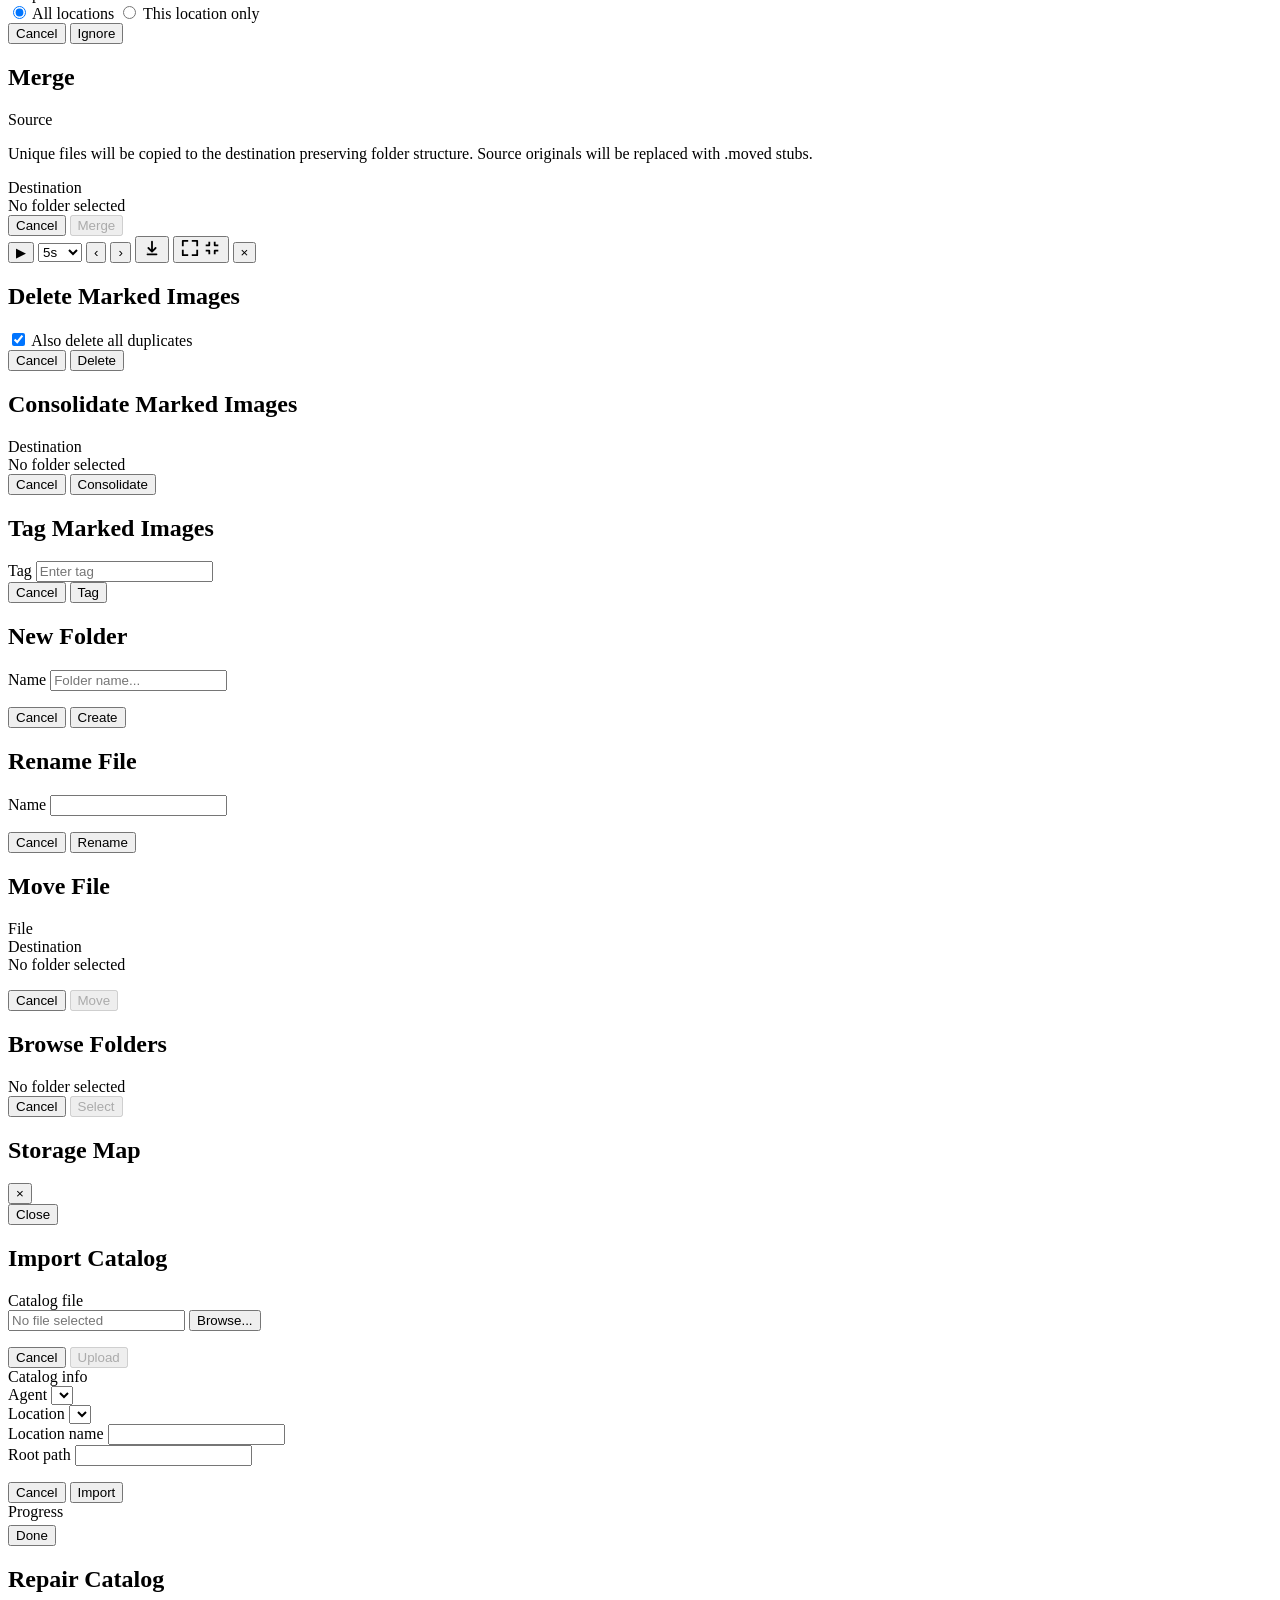
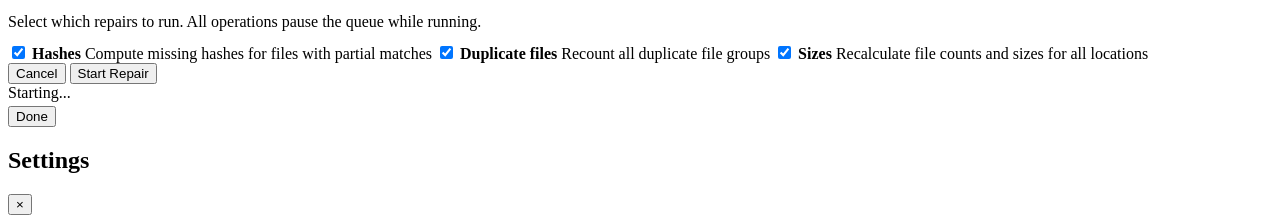
==== commit b0c38046: "Change completion dialog buttons from Close to Done (fast scan, import, repair)" ====
--- a/static/index.html
+++ b/static/index.html
@@ -171,9 +171,33 @@
             <div class="modal-dialog">
                 <h2 class="modal-title">Scan Location</h2>
                 <p id="scan-confirm-text" class="modal-text"></p>
+                <p id="scan-confirm-warning" class="modal-text" style="color:var(--color-status-error);display:none"></p>
                 <div class="modal-actions">
                     <button class="btn" id="scan-confirm-cancel">Cancel</button>
                     <button class="btn btn-primary" id="scan-confirm-submit">Scan</button>
+                    <button class="btn btn-primary" id="scan-confirm-fast" style="display:none">Fast Scan</button>
+                </div>
+            </div>
+        </div>
+        <div id="fast-scan-modal" class="modal-overlay hidden">
+            <div class="modal-dialog">
+                <h2 class="modal-title">Fast Scan</h2>
+                <div id="fast-scan-step-progress">
+                    <div class="modal-field">
+                        <label class="modal-label" id="fast-scan-phase">Starting...</label>
+                        <div class="import-progress-bar">
+                            <div class="import-progress-fill" id="fast-scan-progress-fill"></div>
+                        </div>
+                        <div id="fast-scan-progress-text" class="modal-text" style="margin-top:0.25rem"></div>
+                    </div>
+                </div>
+                <div id="fast-scan-step-done" class="hidden">
+                    <div class="modal-field">
+                        <div id="fast-scan-done-text" class="modal-text"></div>
+                    </div>
+                    <div class="modal-actions">
+                        <button class="btn btn-primary" id="fast-scan-done-close">Done</button>
+                    </div>
                 </div>
             </div>
         </div>
@@ -387,6 +411,21 @@
                 </div>
             </div>
         </div>
+        <div id="slideshow-tag-modal" class="modal-overlay hidden">
+            <div class="modal-dialog">
+                <h2 class="modal-title">Tag Marked Images</h2>
+                <p id="slideshow-tag-text" class="modal-text"></p>
+                <div id="slideshow-tag-list" class="modal-list-scroll"></div>
+                <div class="modal-field">
+                    <label class="modal-label" for="slideshow-tag-input">Tag</label>
+                    <input type="text" class="modal-input" id="slideshow-tag-input" placeholder="Enter tag">
+                </div>
+                <div class="modal-actions">
+                    <button class="btn" id="slideshow-tag-cancel">Cancel</button>
+                    <button class="btn btn-primary" id="slideshow-tag-submit">Tag</button>
+                </div>
+            </div>
+        </div>
         <div id="new-folder-modal" class="modal-overlay hidden">
             <div class="modal-dialog">
                 <h2 class="modal-title">New Folder</h2>
@@ -523,7 +562,43 @@
                         <div id="import-done-text" class="modal-text"></div>
                     </div>
                     <div class="modal-actions">
-                        <button class="btn btn-primary" id="import-done-close">Close</button>
+                        <button class="btn btn-primary" id="import-done-close">Done</button>
+                    </div>
+                </div>
+            </div>
+        </div>
+        <div id="repair-catalog-modal" class="modal-overlay hidden">
+            <div class="modal-dialog modal-dialog-wide">
+                <h2 class="modal-title">Repair Catalog</h2>
+                <div id="repair-step-choose">
+                    <div class="modal-field">
+                        <div class="modal-text" style="margin-bottom:0.75rem">Select which repairs to run. All operations pause the queue while running.</div>
+                        <div class="repair-options">
+                            <label class="repair-option"><input type="checkbox" id="repair-opt-hashes" checked> <strong>Hashes</strong> <span class="settings-hint">Compute missing hashes for files with partial matches</span></label>
+                            <label class="repair-option"><input type="checkbox" id="repair-opt-duplicates" checked> <strong>Duplicate files</strong> <span class="settings-hint">Recount all duplicate file groups</span></label>
+                            <label class="repair-option"><input type="checkbox" id="repair-opt-sizes" checked> <strong>Sizes</strong> <span class="settings-hint">Recalculate file counts and sizes for all locations</span></label>
+                        </div>
+                    </div>
+                    <div class="modal-actions">
+                        <button class="btn" id="repair-choose-cancel">Cancel</button>
+                        <button class="btn btn-primary" id="repair-choose-start">Start Repair</button>
+                    </div>
+                </div>
+                <div id="repair-step-progress" class="hidden">
+                    <div class="modal-field">
+                        <label class="modal-label" id="repair-phase-label">Starting...</label>
+                        <div class="import-progress-bar">
+                            <div class="import-progress-fill" id="repair-progress-fill"></div>
+                        </div>
+                        <div id="repair-progress-text" class="modal-text" style="margin-top:0.25rem"></div>
+                    </div>
+                </div>
+                <div id="repair-step-done" class="hidden">
+                    <div class="modal-field">
+                        <div id="repair-done-text" class="modal-text"></div>
+                    </div>
+                    <div class="modal-actions">
+                        <button class="btn btn-primary" id="repair-done-close">Done</button>
                     </div>
                 </div>
             </div>
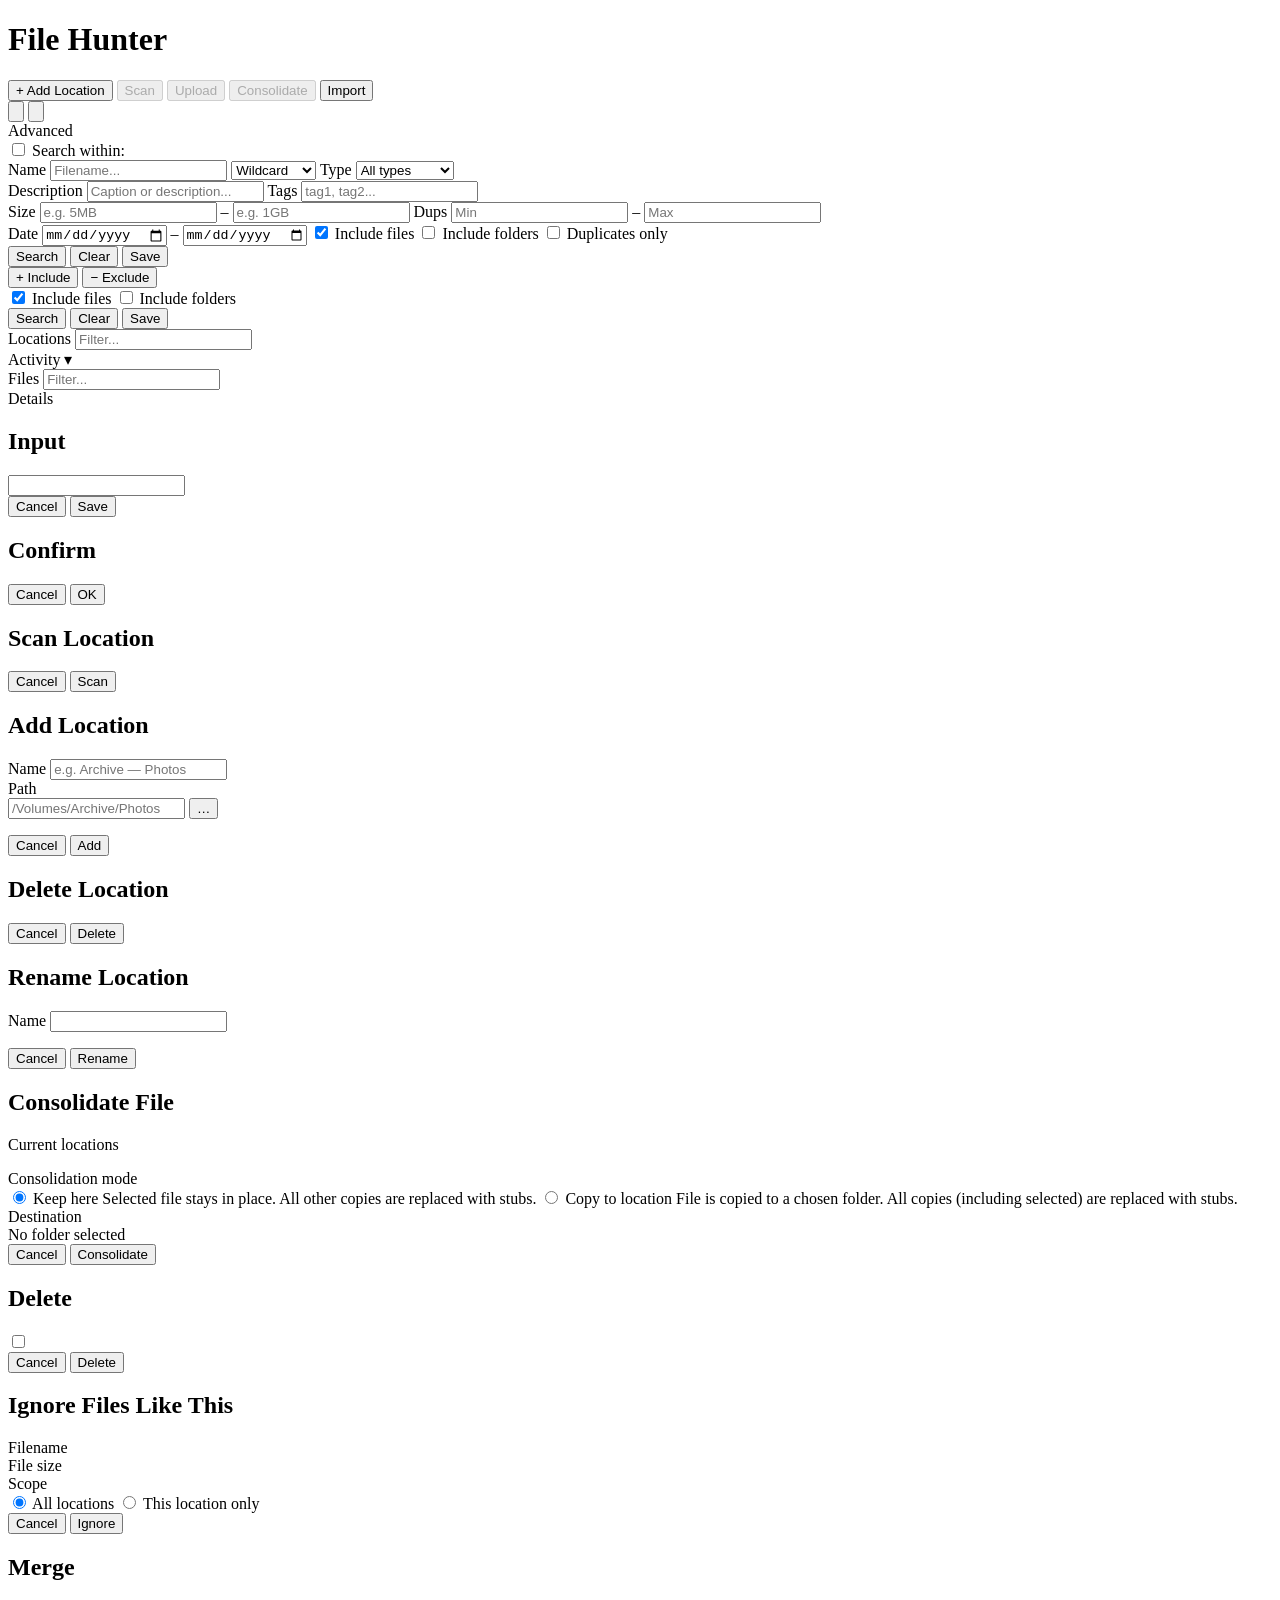
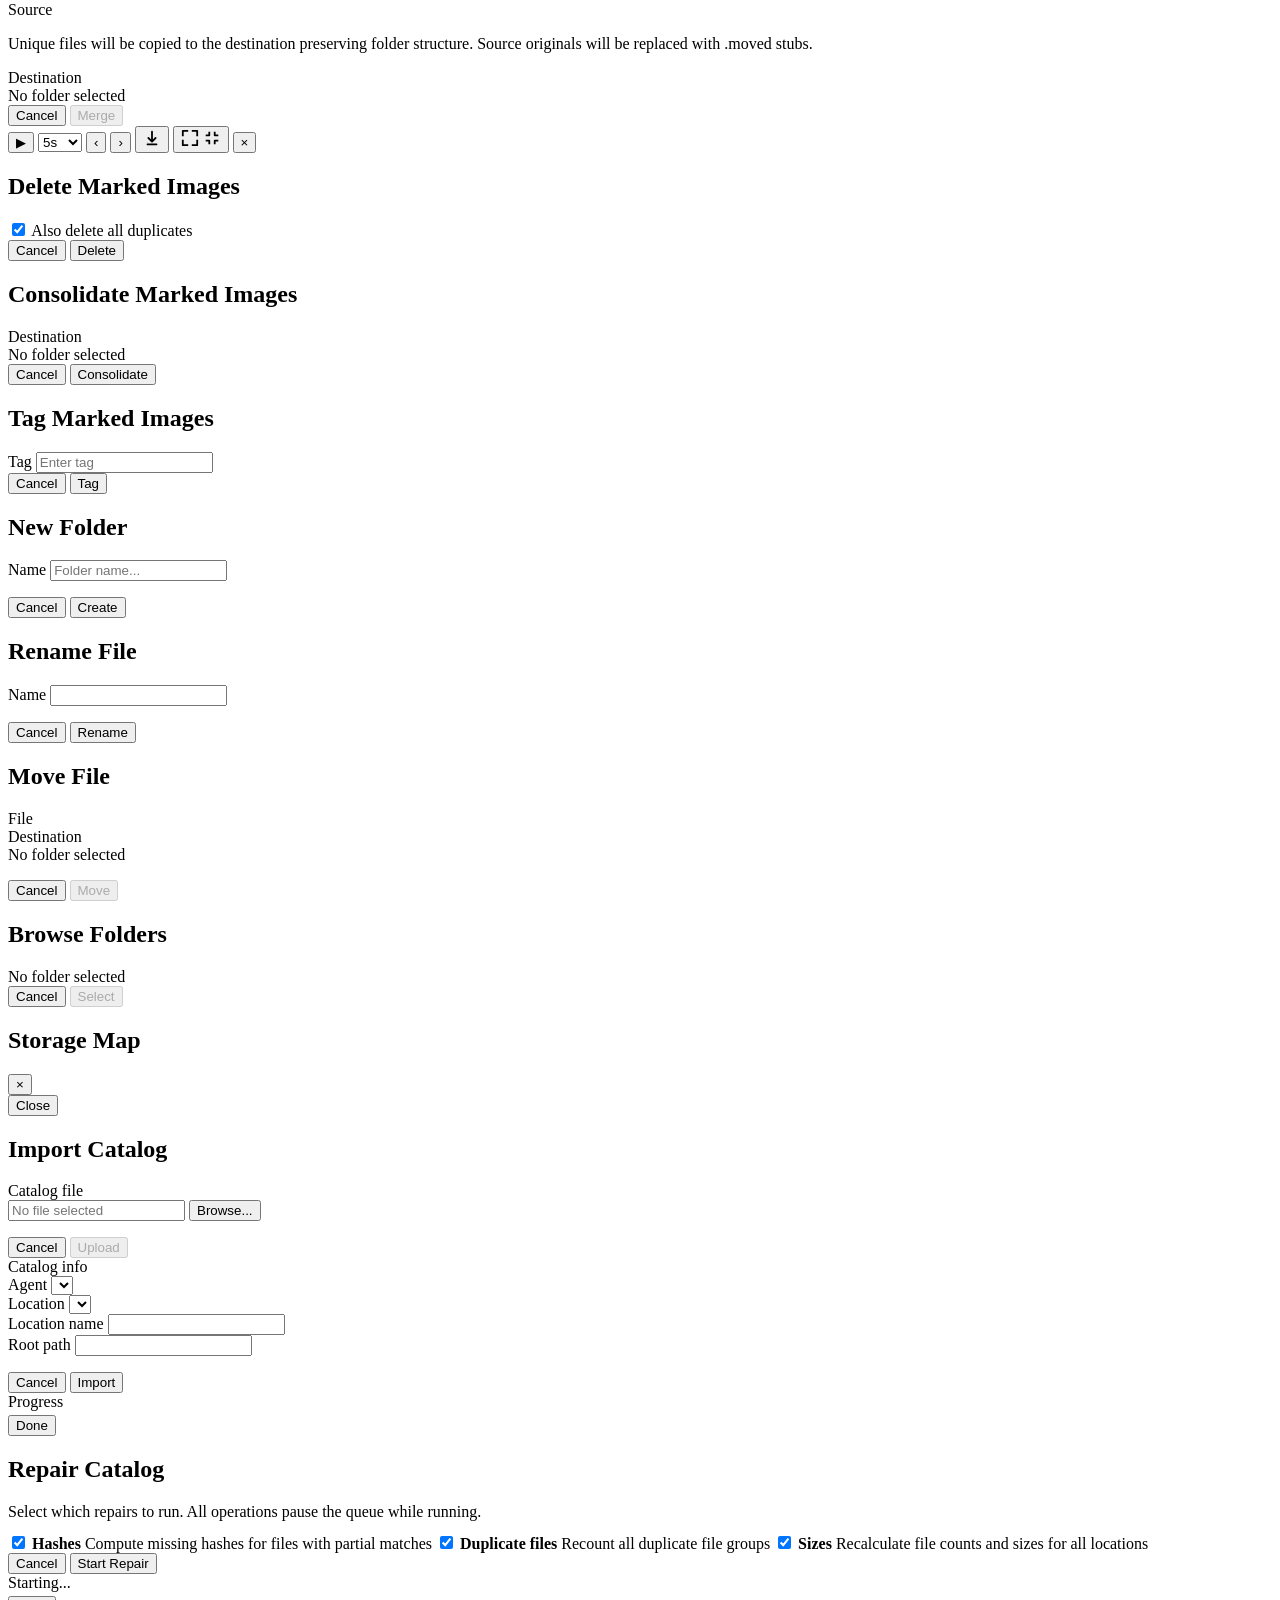
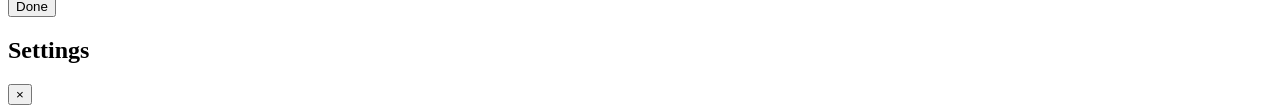
==== commit 97873b64: "v1.2.10: Consolidated ingest pipeline, housekeeping queue, dup label fix Ingest pipeline: - Consolid" ====
--- a/static/index.html
+++ b/static/index.html
@@ -176,28 +176,6 @@
                     <button class="btn" id="scan-confirm-cancel">Cancel</button>
                     <button class="btn btn-primary" id="scan-confirm-submit">Scan</button>
                     <button class="btn btn-primary" id="scan-confirm-fast" style="display:none">Fast Scan</button>
-                </div>
-            </div>
-        </div>
-        <div id="fast-scan-modal" class="modal-overlay hidden">
-            <div class="modal-dialog">
-                <h2 class="modal-title">Fast Scan</h2>
-                <div id="fast-scan-step-progress">
-                    <div class="modal-field">
-                        <label class="modal-label" id="fast-scan-phase">Starting...</label>
-                        <div class="import-progress-bar">
-                            <div class="import-progress-fill" id="fast-scan-progress-fill"></div>
-                        </div>
-                        <div id="fast-scan-progress-text" class="modal-text" style="margin-top:0.25rem"></div>
-                    </div>
-                </div>
-                <div id="fast-scan-step-done" class="hidden">
-                    <div class="modal-field">
-                        <div id="fast-scan-done-text" class="modal-text"></div>
-                    </div>
-                    <div class="modal-actions">
-                        <button class="btn btn-primary" id="fast-scan-done-close">Done</button>
-                    </div>
                 </div>
             </div>
         </div>
